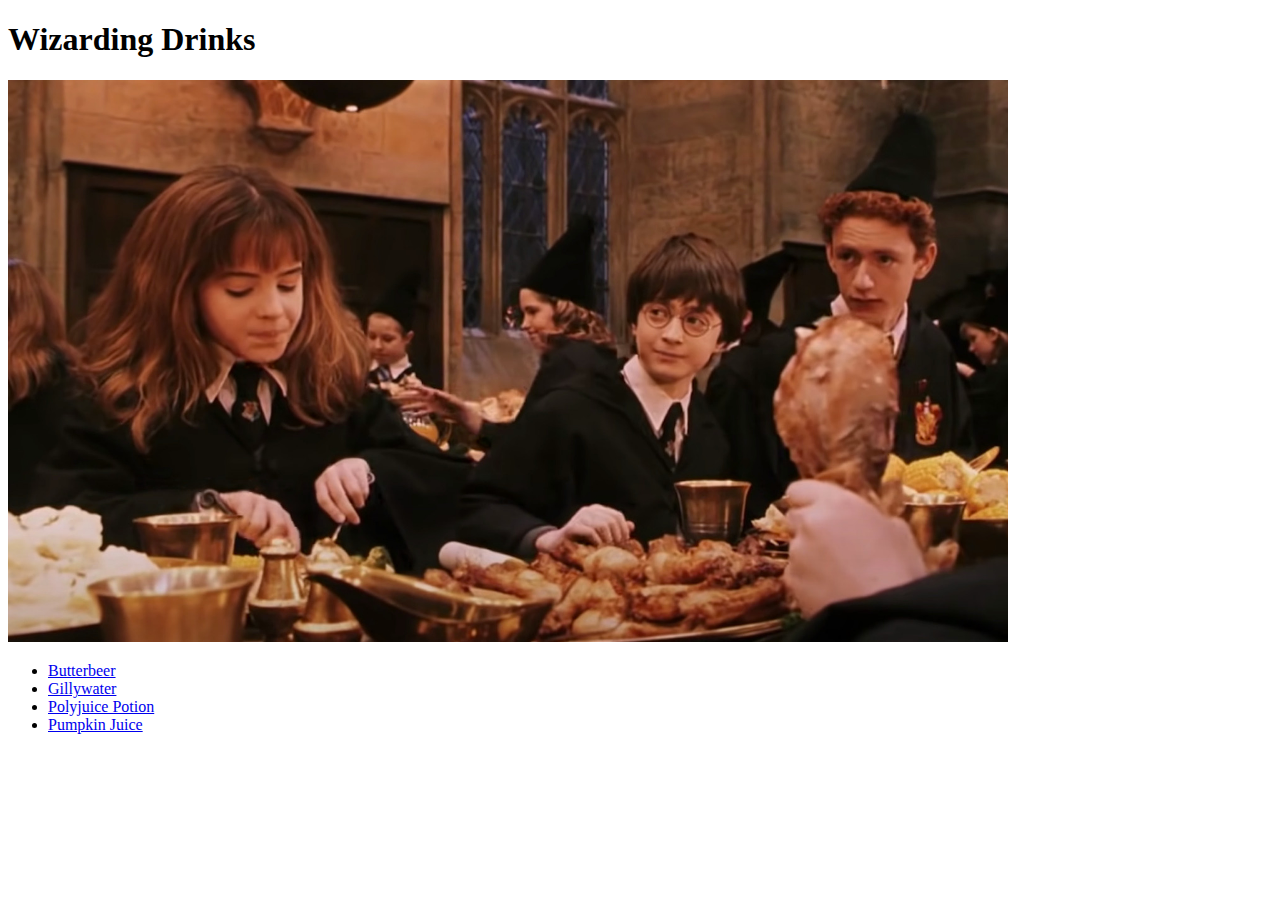
==== Wizarding-drinks.html @ d3eea07e "Add 4 new recipes and images" ====
<!DOCTYPE html>
<html lang="en">

<head>
    <meta charset="UTF-8">
    <meta http-equiv="X-UA-Compatible" content="IE=edge">
    <meta name="viewport" content="width=device-width, initial-scale=1.0">
    <title>Wizarding Drinks</title>
</head>

<body>
    <h1>Wizarding Drinks</h1>
    <img width="1000px" src="./recipes/images/Great-hall-feast.jpg" alt=" feast in the great hall">
    <ul>
        <li><a href="./recipes/butterbeer.html">Butterbeer</a></li>
        <li><a href="./recipes/gillywater.html">Gillywater</a></li>
        <li><a href="./recipes/polyjuice-potion.html">Polyjuice Potion</a></li>
        <li><a href="./recipes/pumpkin-juice.html">Pumpkin Juice</a></li>
    </ul>
</body>

</html>
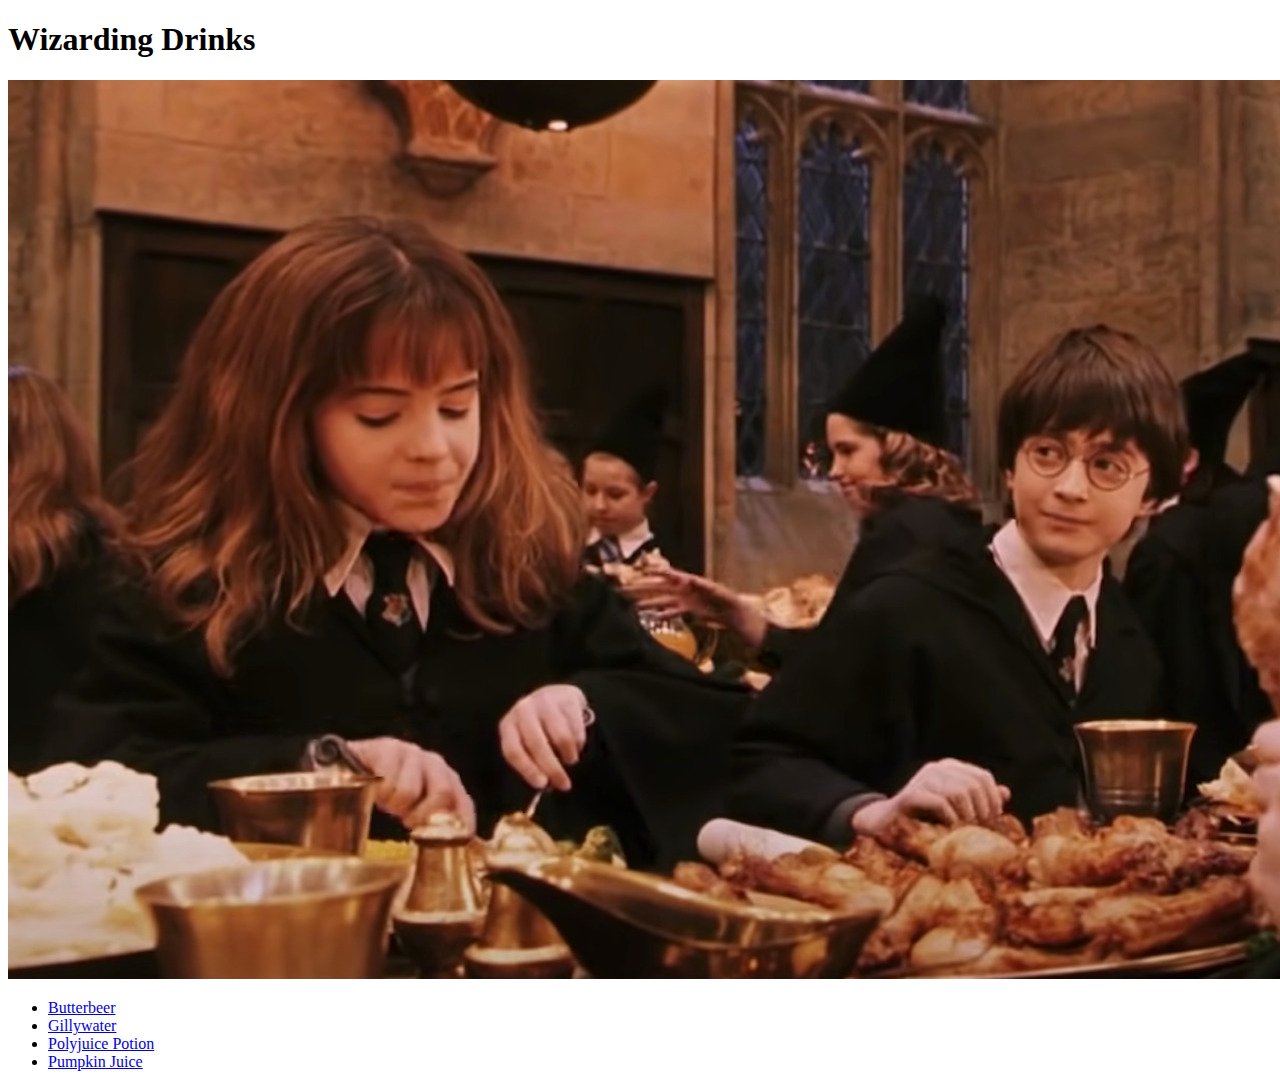
==== commit 5564bb6d: "Add pages for the different drinks" ====
--- a/Wizarding-drinks.html
+++ b/Wizarding-drinks.html
@@ -6,11 +6,12 @@
     <meta http-equiv="X-UA-Compatible" content="IE=edge">
     <meta name="viewport" content="width=device-width, initial-scale=1.0">
     <title>Wizarding Drinks</title>
+    <link href="styles.css" rel="stylesheet">
 </head>
 
 <body>
     <h1>Wizarding Drinks</h1>
-    <img width="1000px" src="./recipes/images/Great-hall-feast.jpg" alt=" feast in the great hall">
+    <img class="desc-img" src="./recipes/images/Great-hall-feast.jpg" alt=" feast in the great hall">
     <ul>
         <li><a href="./recipes/butterbeer.html">Butterbeer</a></li>
         <li><a href="./recipes/gillywater.html">Gillywater</a></li>
